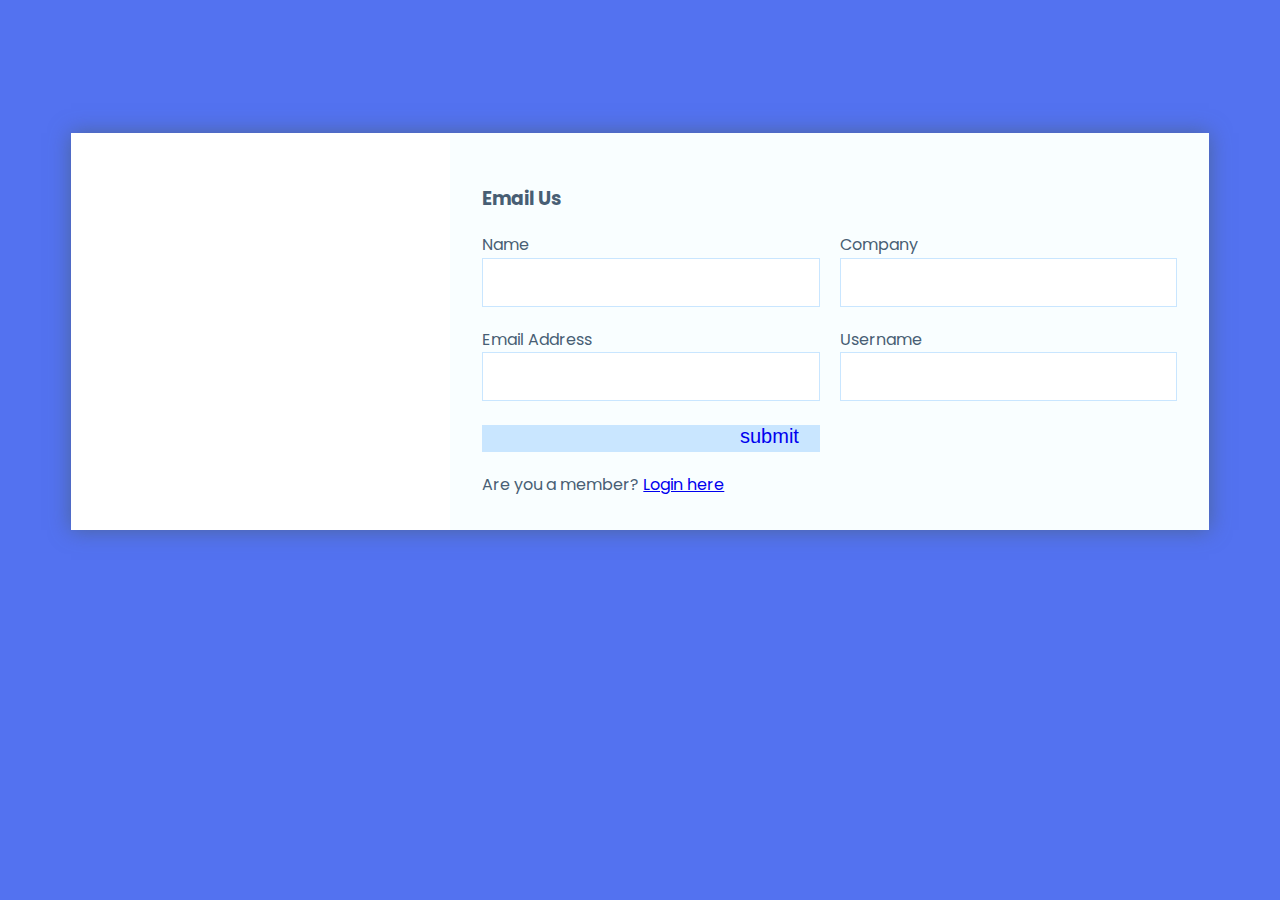
==== codes with js/signinpage/index.html @ 40217bfc "Initial Commit" ====
<!DOCTYPE html>
<html lang="en">
<head>
  <meta charset="UTF-8">
  <meta name="viewport" content="width=device-width, initial-scale=1.0">
  <meta http-equiv="X-UA-Compatible" content="ie=edge">
  <title>Signin page</title>
  <link href="https://maxcdn.bootstrapcdn.com/font-awesome/4.7.0/css/font-awesome.min.css" rel="stylesheet" integrity="sha384-wvfXpqpZZVQGK6TAh5PVlGOfQNHSoD2xbE+QkPxCAFlNEevoEH3Sl0sibVcOQVnN" crossorigin="anonymous">
  <link rel="stylesheet" href="https://cdnjs.cloudflare.com/ajax/libs/animate.css/3.5.2/animate.css" />
  <link rel="stylesheet" href="styles.css">
</head>
<body>
  <div class="container">
    <h1 class="brand"><span>      </span>   </h1>
    <div class="wrapper">
      <div class="company-info">


      </div>
      <div class="contact">
        <h3>Email Us</h3>
        <div class="alert">Your message has been sent</div>
        <form id="contactForm">
          <p>
            <label>Name</label>
            <input type="text" name="name" id="name" required>
          </p>
          <p>
            <label>Company</label>
            <input type="text" name="company" id="company">
          </p>
          <p>
            <label>Email Address</label>
            <input type="email" name="email" id="email" required>
          </p>

          <p>
            <label>Username</label>
            <input type="text" name="name" id="name" required>
          </p>
    <p>
        <button  class="btn" ></button><a class="link_design" href="C:\Users\SHRISHVESH\Documents\Webdevelopment\codes from net\drop_down_profile\index.html">submit</a>
    </p>   
    <p>
          <div class="sign-txt">Are you a member? <a href="C:\Users\SHRISHVESH\Documents\Webdevelopment\codes from net\loginpage\index.html">Login here</a></div>
    </p>    
        </form>
      </div>
    </div>
  </div>
  <img src="C:\Users\SHRISHVESH\Documents\Webdevelopment\codes from net\signinpage\Travellogo-removebg-preview (2).png  " alt="" class="image1">
  

 
  <script src="main.js"></script>
  <script src="main1.js"></script>
</body>
</html>
---- codes with js/signinpage/styles.css ----
@import url('https://fonts.googleapis.com/css2?family=Poppins:wght@400;500;600&display=swap');


*{
    box-sizing: border-box;
    font-family: "Poppins", sans-serif;
  }
  
  body{
    
    background-color: #5372F0;
    color:#485e74;
    line-height:1.6;
    font-family: 'Segoe UI', Tahoma, Geneva, Verdana, sans-serif;
    padding:1em;

  }

  
  .container{
    max-width:1170px;
    margin-left:auto;
    margin-right:auto;
    padding:1em;
  }
  
  ul{
    list-style: none;
    padding:0;
  }
  
  .brand{
    text-align: center;
    padding-top: 50px;
  }
  
  .brand span{
    color:#fff;
  }
  
  .wrapper{
    box-shadow: 0 0 20px 0 rgba(72,94,116,0.7);
  }
  
  .wrapper > *{
    padding: 1em;
  }
  
  .company-info{
    background-color: white;
   
    size: 50%;
  }
  
  .company-info h3, .company-info ul{
    text-align: center;
    margin:0 0 1rem 0;
  }
  
  .contact{
    background:#f9feff;
  }
  
  /* FORM STYLES */
  .contact form{
    display: grid;
    grid-template-columns: 1fr 1fr;
    grid-gap:20px;
    
  }
  
  .contact form label{
    display:block;
  }
  
  .contact form p{
    margin:0;
  }
  
  .contact form .full{
    grid-column: 1 / 3;
  }
  
  .contact form button, .contact form input, .contact form textarea{
    width:100%;
    padding:1em;
    border:1px solid #c9e6ff;
  }
  
  .contact form button{
    background:#c9e6ff;
    border:0;
    text-transform: uppercase;
  }
  
  .contact form button:hover,.contact form button:focus{
    background:#92bde7;
    color:#fff;
    outline:0;
    transition: background-color 2s ease-out;
  }
  
  .alert{
    text-align: center;
    padding:10px;
    background:#79c879;
    color:#fff;
    margin-bottom:10px;
    display:none;
  }
  
  /* LARGE SCREENS */
  @media(min-width:700px){
    .wrapper{
      display: grid;
      grid-template-columns: 1fr 2fr;
    }
  
    .wrapper > *{
      padding:2em;
    }
  
    .company-info h3, .company-info ul, .brand{
      text-align: left;
    }
  }
  .image1{
    position: absolute;
    top: 15%;
    left: 10%;
  }
.link_design{
  text-decoration: none;
  font-family: 'Segoe UI', Tahoma, Geneva, Verdana, sans-serif;
  position: absolute;
  top: 420px;
  font-size: 20px;
  left: 740px;
}
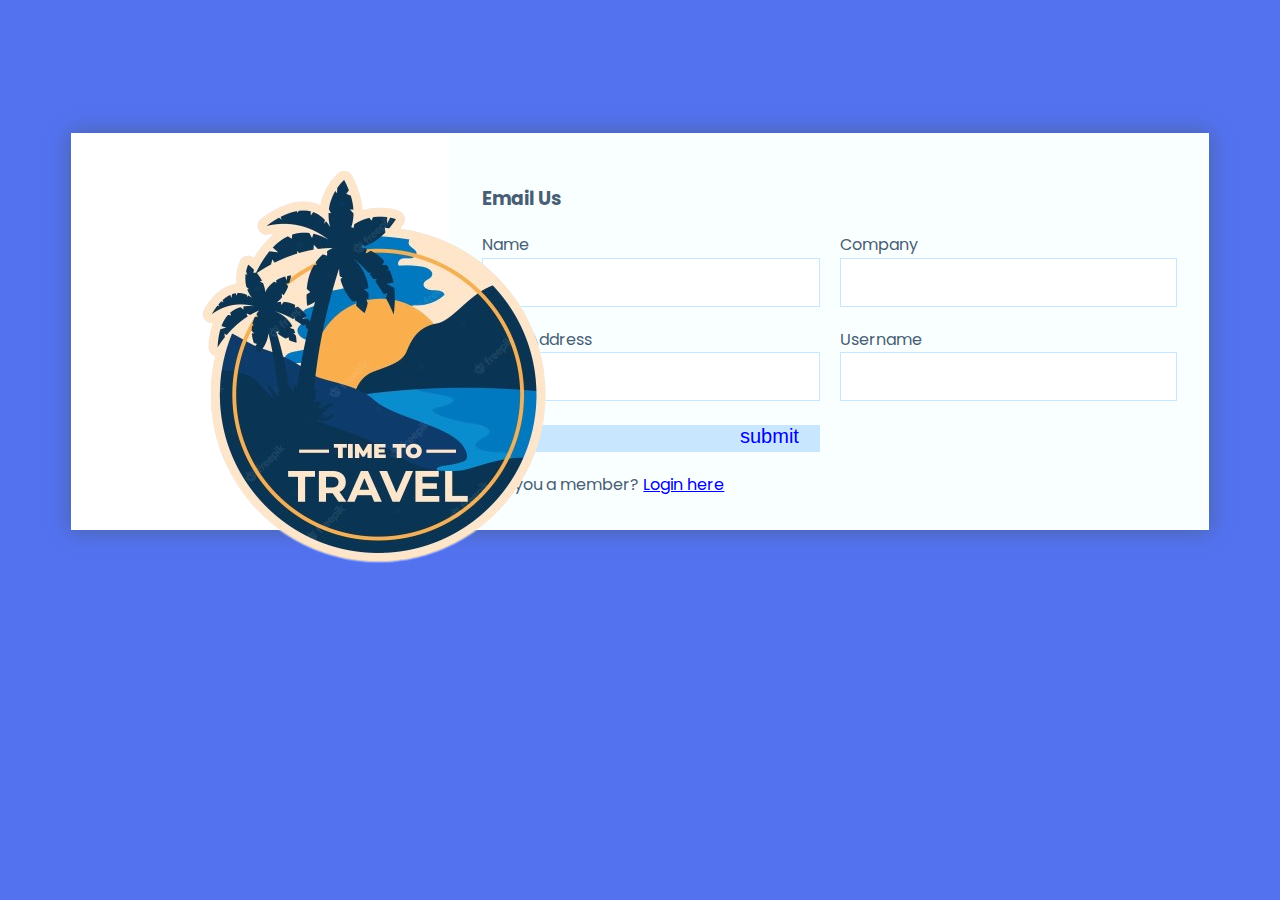
==== commit c4efe34c: "mdg assginment" ====
--- a/codes with js/signinpage/index.html
+++ b/codes with js/signinpage/index.html
@@ -8,6 +8,7 @@
   <link href="https://maxcdn.bootstrapcdn.com/font-awesome/4.7.0/css/font-awesome.min.css" rel="stylesheet" integrity="sha384-wvfXpqpZZVQGK6TAh5PVlGOfQNHSoD2xbE+QkPxCAFlNEevoEH3Sl0sibVcOQVnN" crossorigin="anonymous">
   <link rel="stylesheet" href="https://cdnjs.cloudflare.com/ajax/libs/animate.css/3.5.2/animate.css" />
   <link rel="stylesheet" href="styles.css">
+  <link rel="icon" href="../../images.png/me.svg">
 </head>
 <body>
   <div class="container">
@@ -39,16 +40,16 @@
             <input type="text" name="name" id="name" required>
           </p>
     <p>
-        <button  class="btn" ></button><a class="link_design" href="C:\Users\SHRISHVESH\Documents\Webdevelopment\codes from net\drop_down_profile\index.html">submit</a>
+        <button  class="btn" ></button><a class="link_design" href="../drop_down_profile/index.html">submit</a>
     </p>   
     <p>
-          <div class="sign-txt">Are you a member? <a href="C:\Users\SHRISHVESH\Documents\Webdevelopment\codes from net\loginpage\index.html">Login here</a></div>
+          <div class="sign-txt">Are you a member? <a href="../loginpage/index.html">Login here</a></div>
     </p>    
         </form>
       </div>
     </div>
   </div>
-  <img src="C:\Users\SHRISHVESH\Documents\Webdevelopment\codes from net\signinpage\Travellogo-removebg-preview (2).png  " alt="" class="image1">
+  <img src="Travellogo-removebg-preview (2).png" alt="" class="image1">
   
 
  
